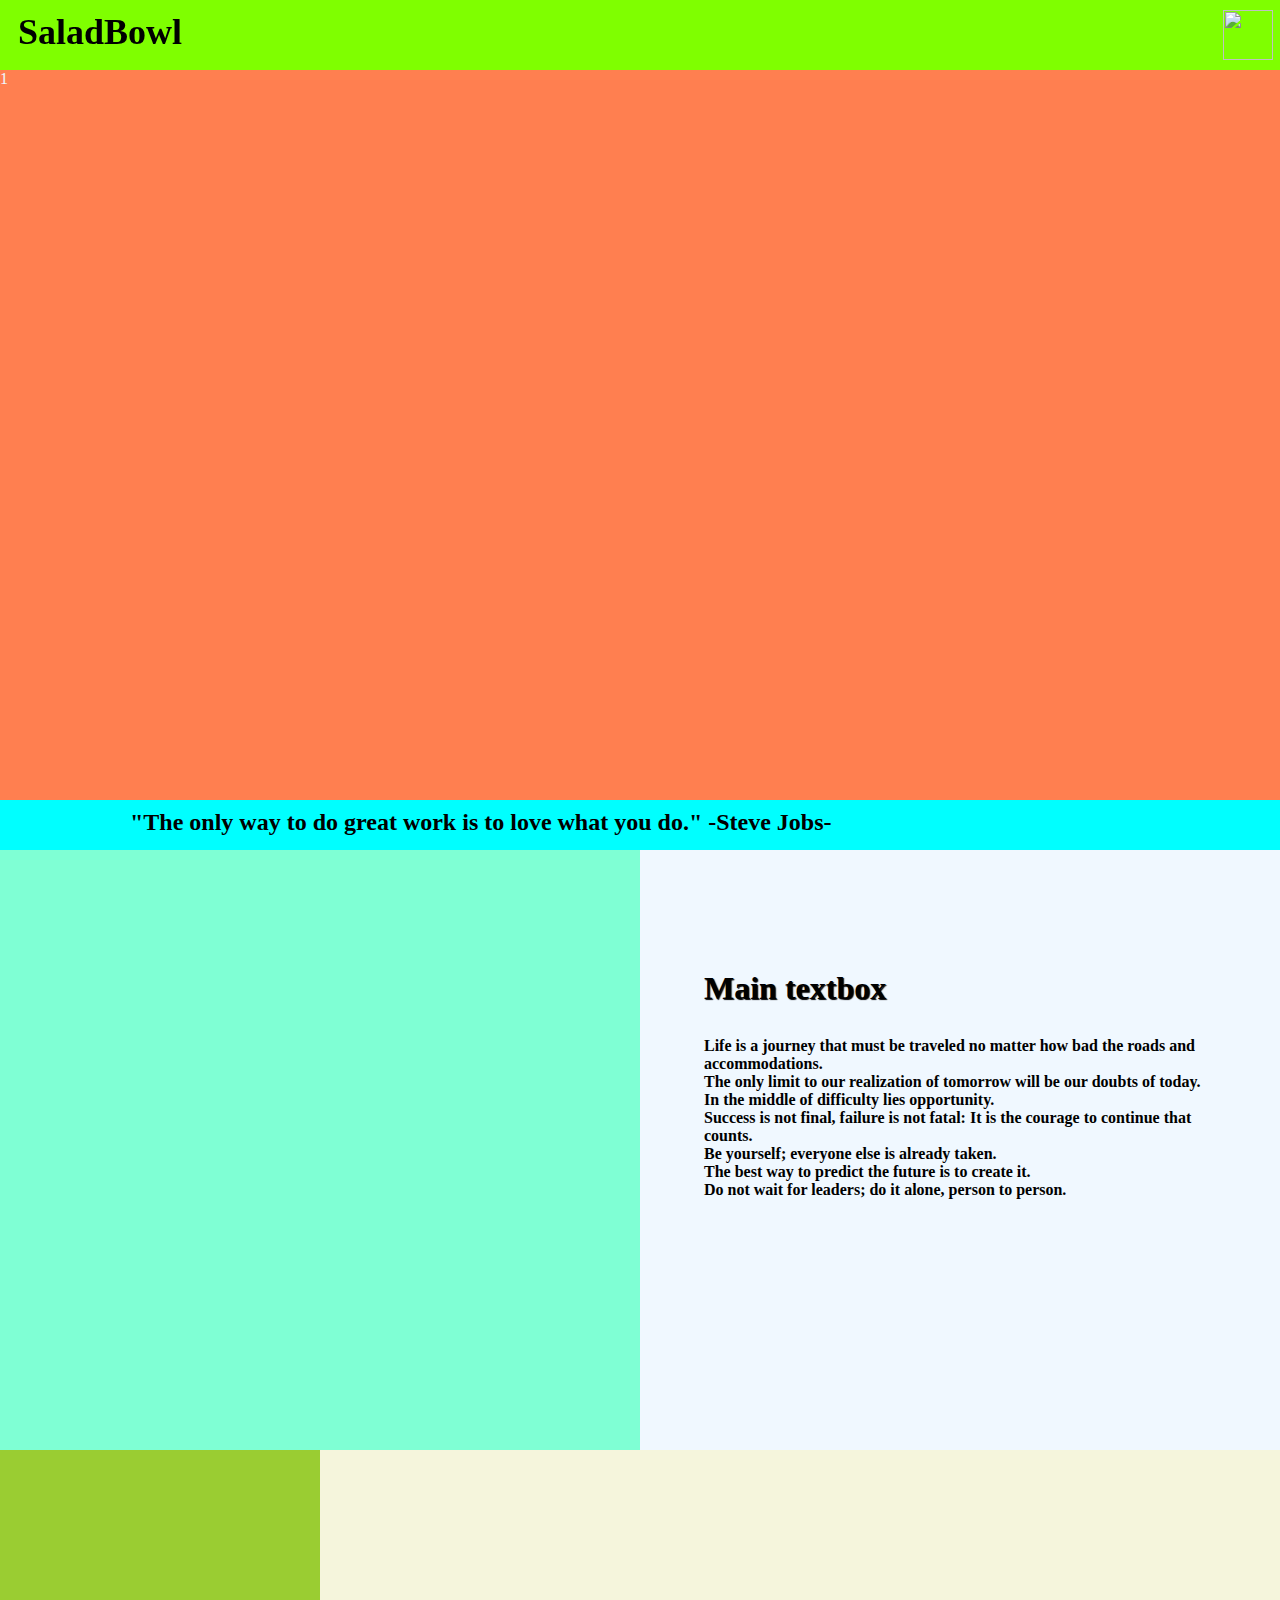
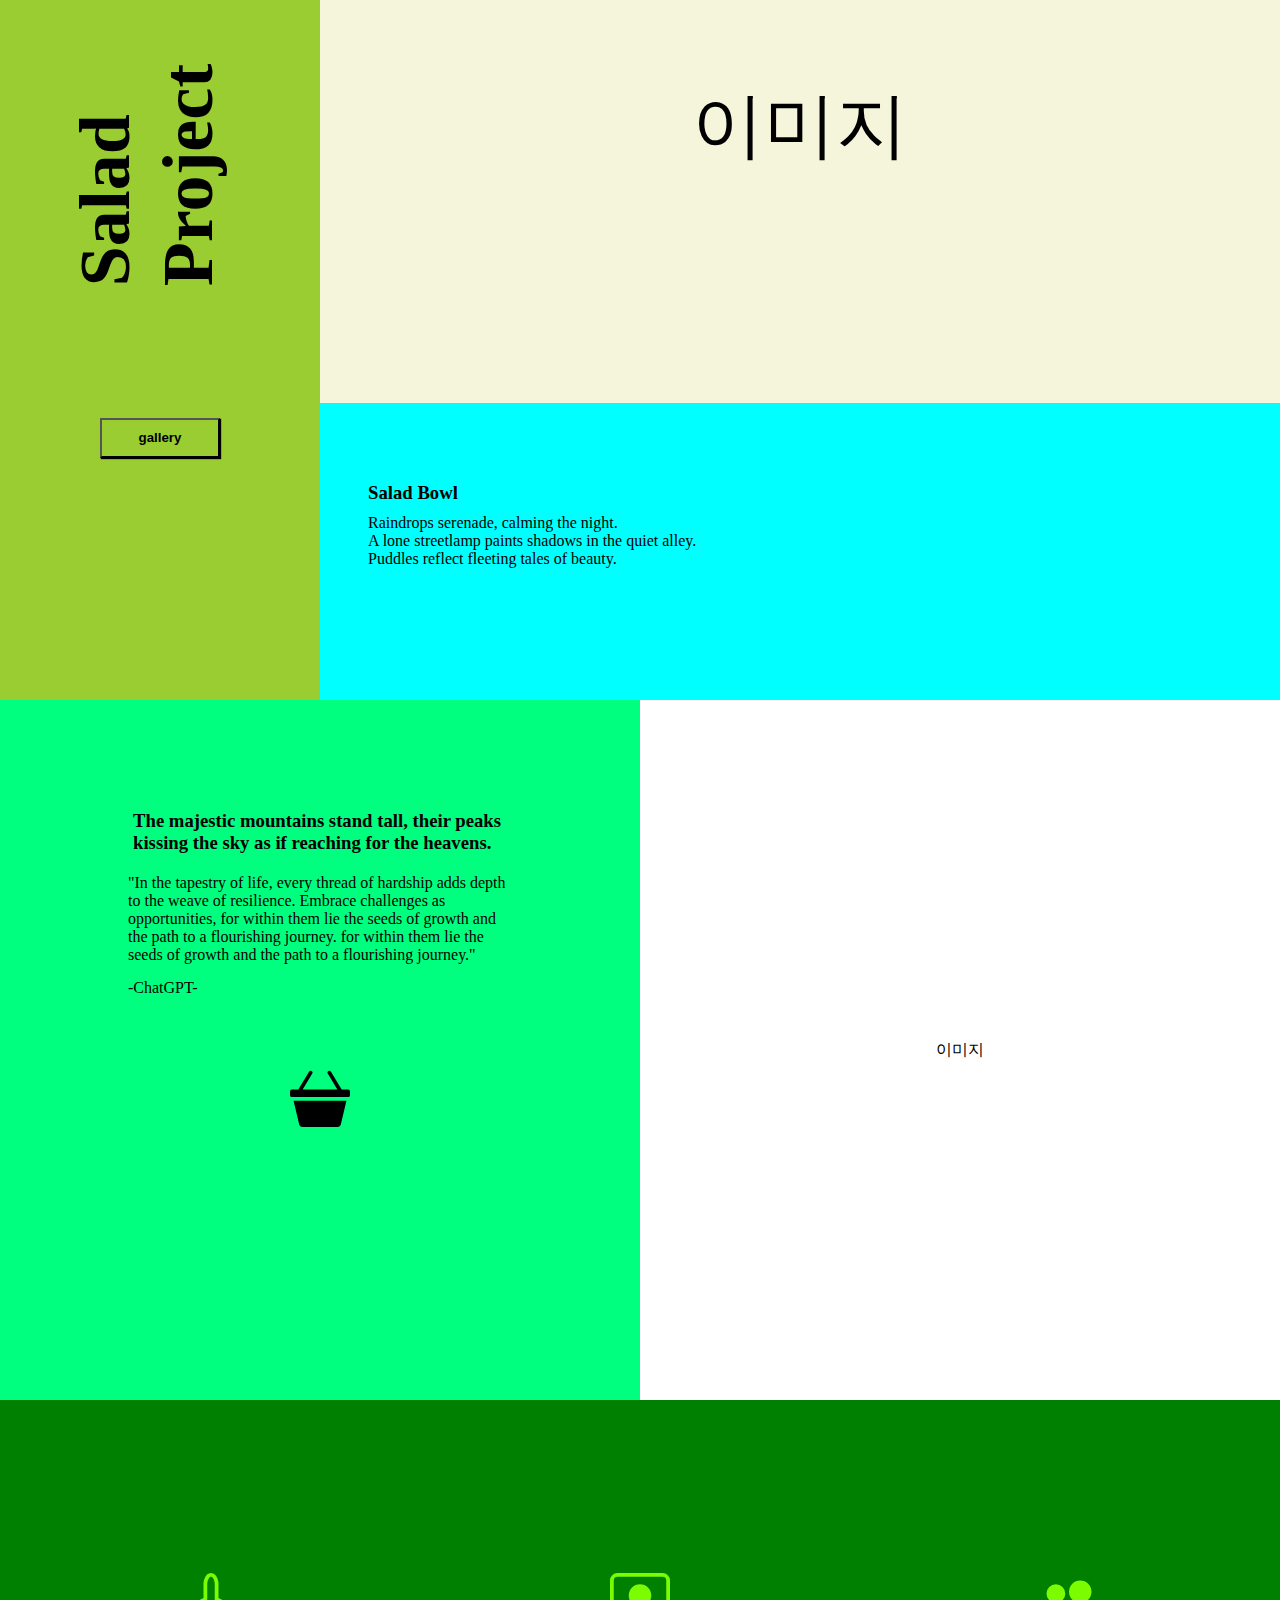
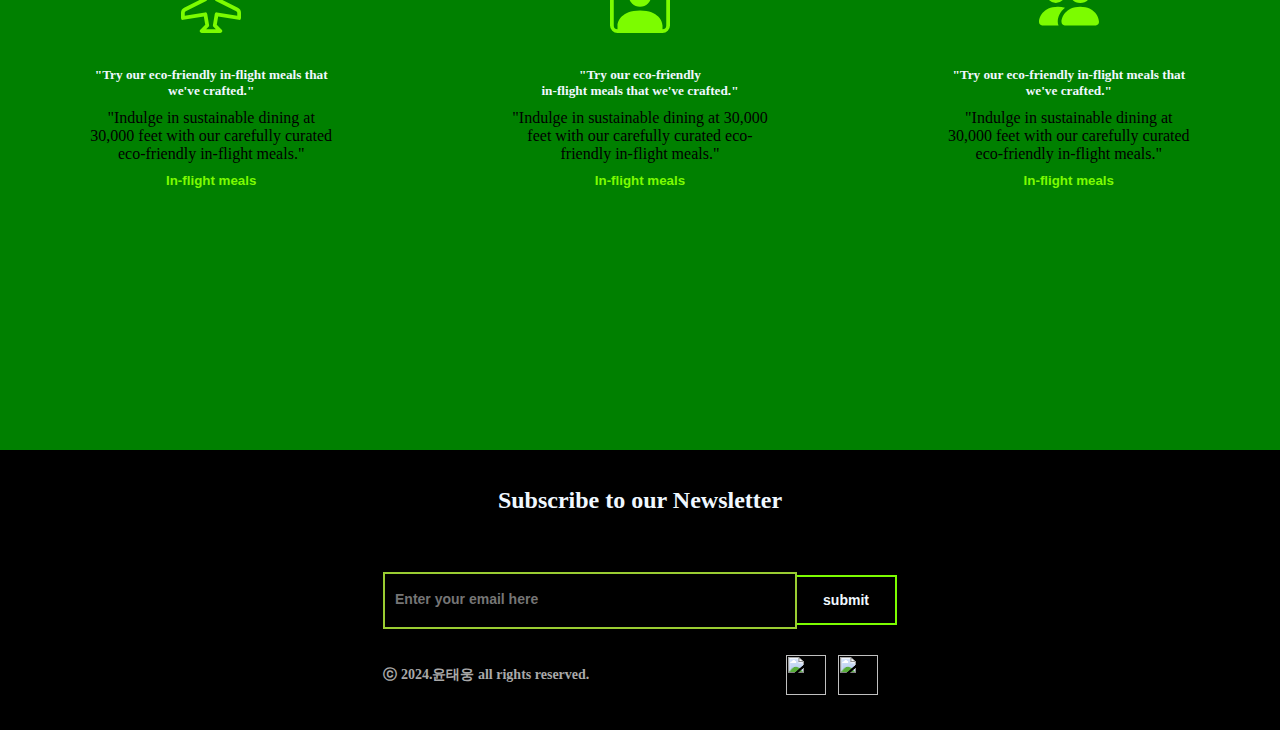
==== index.html @ de3dccb2 "Test : submit button update" ====
<!doctype html>
<html lang="ko">
<head>
    <meta charset="utf-8">
    <meta name="viewport" content="width=device-width, initial-scale=1">
    <title>(주)SaladBowl</title>
    <link rel="stylesheet" href="style.css">
    <link href="https://cdn.jsdelivr.net/npm/bootstrap@5.3.1/dist/css/bootstrap.min.css" rel="stylesheet" integrity="sha384-4bw+/aepP/YC94hEpVNVgiZdgIC5+VKNBQNGCHeKRQN+PtmoHDEXuppvnDJzQIu9" crossorigin="anonymous">
    <script src="http://code.jquery.com/jquery-latest.min.js"></script>
    <script src="main.js"></script>
    <meta name="google-site-verification" content="xhd7j6qPNyvxujJIaqksyVKTJGzlpFAyObR5rPYMQgQ" />
    <link rel="icon" href="image/logo.png">
</head>
<body>
    <div class="logo">
        <a href="index.html">SaladBowl</a>
    </div>
    <main>
        <!-- 헤더 영역 -->
        <header>
            <div class="none">

            </div>
            <div class="ham">
                <!-- <svg id="btn" xmlns="http://www.w3.org/2000/svg" width="16" height="16" fill="currentColor" class="bi bi-list" viewBox="0 0 16 16">
                    <path fill-rule="evenodd" d="M2.5 12a.5.5 0 0 1 .5-.5h10a.5.5 0 0 1 0 1H3a.5.5 0 0 1-.5-.5zm0-4a.5.5 0 0 1 .5-.5h10a.5.5 0 0 1 0 1H3a.5.5 0 0 1-.5-.5zm0-4a.5.5 0 0 1 .5-.5h10a.5.5 0 0 1 0 1H3a.5.5 0 0 1-.5-.5z"/>
                </svg> -->
                <!-- <img src="image/Hamburger_icon.svg.png" alt=""> -->
                <img src="image/menu.png" alt="">
            </div>
        </header>
        <nav>
            <!-- <svg id="close" xmlns="http://www.w3.org/2000/svg" width="16" height="16" fill="currentColor" class="bi bi-x-square" viewBox="0 0 16 16">
                <path d="M14 1a1 1 0 0 1 1 1v12a1 1 0 0 1-1 1H2a1 1 0 0 1-1-1V2a1 1 0 0 1 1-1h12zM2 0a2 2 0 0 0-2 2v12a2 2 0 0 0 2 2h12a2 2 0 0 0 2-2V2a2 2 0 0 0-2-2H2z"/>
                <path d="M4.646 4.646a.5.5 0 0 1 .708 0L8 7.293l2.646-2.647a.5.5 0 0 1 .708.708L8.707 8l2.647 2.646a.5.5 0 0 1-.708.708L8 8.707l-2.646 2.647a.5.5 0 0 1-.708-.708L7.293 8 4.646 5.354a.5.5 0 0 1 0-.708z"/>
            </svg> -->
            <svg id="close" xmlns="http://www.w3.org/2000/svg" width="16" height="16" fill="currentColor" class="bi bi-x-circle" viewBox="0 0 16 16">
                <path d="M8 15A7 7 0 1 1 8 1a7 7 0 0 1 0 14zm0 1A8 8 0 1 0 8 0a8 8 0 0 0 0 16z"/>
                <path d="M4.646 4.646a.5.5 0 0 1 .708 0L8 7.293l2.646-2.647a.5.5 0 0 1 .708.708L8.707 8l2.647 2.646a.5.5 0 0 1-.708.708L8 8.707l-2.646 2.647a.5.5 0 0 1-.708-.708L7.293 8 4.646 5.354a.5.5 0 0 1 0-.708z"/>
            </svg>
            <ul class="menu">
                <li>
                <a href="#">MENU1</a>
                <ul class="submenu">
                    <li><a href="#">submenu01</a></li>
                    <li><a href="#">submenu02</a></li>
                    <li><a href="#">submenu03</a></li>
                    <li><a href="#">submenu04</a></li>
                    <li><a href="#">submenu05</a></li>
                </ul>
                </li>
                <li>
                <a href="#">MENU2</a>
                <ul class="submenu">
                    <li><a href="#">submenu01</a></li>
                    <li><a href="#">submenu02</a></li>
                    <li><a href="#">submenu03</a></li>
                    <li><a href="#">submenu04</a></li>
                    <li><a href="#">submenu05</a></li>
                </ul>
                </li>
                <li>
                <a href="#">MENU3</a>
                <ul class="submenu">
                    <li><a href="#">submenu01</a></li>
                    <li><a href="#">submenu02</a></li>
                    <li><a href="#">submenu03</a></li>
                    <li><a href="#">submenu04</a></li>
                    <li><a href="#">submenu05</a></li>
                </ul>
                </li>
                <li>
                <a href="#">MENU4</a>
                <ul class="submenu">
                    <li><a href="#">submenu01</a></li>
                    <li><a href="#">submenu02</a></li>
                    <li><a href="#">submenu03</a></li>
                    <li><a href="#">submenu04</a></li>
                    <li><a href="#">submenu05</a></li>
                </ul>
                </li>
                <li>
                <a href="#">MENU5</a>
                <ul class="submenu">
                    <li><a href="#">submenu01</a></li>
                    <li><a href="#">submenu02</a></li>
                    <li><a href="#">submenu03</a></li>
                    <li><a href="#">submenu04</a></li>
                    <li><a href="#">submenu05</a></li>
                </ul>
                </li>
            </ul>
        </nav>
        <div class="slide">
            <ul class="window">
                <li style="background-color: coral;">1</li>
                <li style="background-color: cornflowerblue;">2</li>
                <li style="background-color: aquamarine;">3</li>
                <li style="background-color: coral;">1</li>
            </ul>
        </div>
        <div class="textSlide">
            <ul class="spin">
                <li>"The only way to do great work is to love what you do." -Steve Jobs-</li>
                <li>"The only way to do great work is to love what you do." -Steve Jobs-</li>
                <li>"The only way to do great work is to love what you do." -Steve Jobs-</li>
                <!-- <li>"The only way to do great work is to love what you do." -Steve Jobs-</li>
                <li>"The only way to do great work is to love what you do." -Steve Jobs-</li> -->
            </ul>
        </div>
        <div class="content">
            <div class="imgBox">

            </div>
            <div class="textBox">
                <div class="minitext">
                    <h1>Main textbox</h1>
                    <p>                    
                    Life is a journey that must be traveled no matter how bad the roads and accommodations. <br>
                    The only limit to our realization of tomorrow will be our doubts of today. <br>
                    In the middle of difficulty lies opportunity. <br>
                    Success is not final, failure is not fatal: It is the courage to continue that counts. <br>
                    Be yourself; everyone else is already taken. <br>
                    The best way to predict the future is to create it. <br>
                    Do not wait for leaders; do it alone, person to person. <br>
                    </p>
                </div>
            </div>
        </div>
        <div class="content2">
            <div class="left">
                <div class="leftText">
                    Salad <br>
                    Project
                </div>
                <div class="leftBtn">
                    <button>gallery</button>
                </div>
            </div>
            <div class="right">
                <div class="top">
                    <!-- 이미지 -->
                    이미지
                </div>
                <div class="bottom">
                    <div class="bottomBox">
                        <h3>Salad Bowl</h3>
                        <p>
                            Raindrops serenade, calming the night. <br>
                            A lone streetlamp paints shadows in the quiet alley. <br>
                            Puddles reflect fleeting tales of beauty. <br>
                        </p>
                    </div>
                </div>
            </div>
        </div>
        <div class="content3">
            <div class="textarea">
                <div class="areaBox">
                    <h3>The majestic mountains stand tall, their peaks kissing the sky as if reaching for the heavens.</h3>
                    <p class="p1">
                        "In the tapestry of life, every thread of hardship adds depth to the weave of resilience. Embrace challenges as opportunities, for within them lie the seeds of growth and the path to a flourishing journey. for within them lie the seeds of growth and the path to a flourishing journey."
                    </p>
                    <p class="p2">-ChatGPT-</p>
                    <div class="iconarea">
                        <svg xmlns="http://www.w3.org/2000/svg" width="16" height="16" fill="currentColor" class="bi bi-basket3-fill" viewBox="0 0 16 16">
                            <path d="M5.757 1.071a.5.5 0 0 1 .172.686L3.383 6h9.234L10.07 1.757a.5.5 0 1 1 .858-.514L13.783 6H15.5a.5.5 0 0 1 .5.5v1a.5.5 0 0 1-.5.5H.5a.5.5 0 0 1-.5-.5v-1A.5.5 0 0 1 .5 6h1.717L5.07 1.243a.5.5 0 0 1 .686-.172zM2.468 15.426.943 9h14.114l-1.525 6.426a.75.75 0 0 1-.729.574H3.197a.75.75 0 0 1-.73-.574z"/>
                        </svg>
                    </div>
                </div>
            </div>
            <div class="imgarea">
                이미지
            </div>
        </div>
        <div class="content4">
            <div class="con1 con">
                <div class="conBox">
                    <div class="iconBox">
                        <svg xmlns="http://www.w3.org/2000/svg" width="16" height="16" fill="currentColor" class="bi bi-airplane" viewBox="0 0 16 16">
                            <path d="M6.428 1.151C6.708.591 7.213 0 8 0s1.292.592 1.572 1.151C9.861 1.73 10 2.431 10 3v3.691l5.17 2.585a1.5 1.5 0 0 1 .83 1.342V12a.5.5 0 0 1-.582.493l-5.507-.918-.375 2.253 1.318 1.318A.5.5 0 0 1 10.5 16h-5a.5.5 0 0 1-.354-.854l1.319-1.318-.376-2.253-5.507.918A.5.5 0 0 1 0 12v-1.382a1.5 1.5 0 0 1 .83-1.342L6 6.691V3c0-.568.14-1.271.428-1.849Zm.894.448C7.111 2.02 7 2.569 7 3v4a.5.5 0 0 1-.276.447l-5.448 2.724a.5.5 0 0 0-.276.447v.792l5.418-.903a.5.5 0 0 1 .575.41l.5 3a.5.5 0 0 1-.14.437L6.708 15h2.586l-.647-.646a.5.5 0 0 1-.14-.436l.5-3a.5.5 0 0 1 .576-.411L15 11.41v-.792a.5.5 0 0 0-.276-.447L9.276 7.447A.5.5 0 0 1 9 7V3c0-.432-.11-.979-.322-1.401C8.458 1.159 8.213 1 8 1c-.213 0-.458.158-.678.599Z"/>
                        </svg>
                    </div>
                    <h5>"Try our eco-friendly
                        in-flight meals that we've crafted."</h5>
                    <p>"Indulge in sustainable dining at 30,000 feet with our carefully curated eco-friendly in-flight meals."</p>
                    <button>In-flight meals</button>
                </div>
            </div>
            <div class="con2 con">
                <div class="conBox">
                    <div class="iconBox">
                        <svg xmlns="http://www.w3.org/2000/svg" width="16" height="16" fill="currentColor" class="bi bi-person-square" viewBox="0 0 16 16">
                            <path d="M11 6a3 3 0 1 1-6 0 3 3 0 0 1 6 0z"/>
                            <path d="M2 0a2 2 0 0 0-2 2v12a2 2 0 0 0 2 2h12a2 2 0 0 0 2-2V2a2 2 0 0 0-2-2H2zm12 1a1 1 0 0 1 1 1v12a1 1 0 0 1-1 1v-1c0-1-1-4-6-4s-6 3-6 4v1a1 1 0 0 1-1-1V2a1 1 0 0 1 1-1h12z"/>
                        </svg>
                    </div>
                    <h5>"Try our eco-friendly <br>
                        in-flight meals that we've crafted."</h5>
                    <p>"Indulge in sustainable dining at 30,000 feet with our carefully curated eco-friendly in-flight meals."</p>
                    <button>In-flight meals</button>
                </div>
            </div>
            <div class="con3 con">
                <div class="conBox">
                    <div class="iconBox">
                        <svg xmlns="http://www.w3.org/2000/svg" width="16" height="16" fill="currentColor" class="bi bi-people-fill" viewBox="0 0 16 16">
                            <path d="M7 14s-1 0-1-1 1-4 5-4 5 3 5 4-1 1-1 1H7Zm4-6a3 3 0 1 0 0-6 3 3 0 0 0 0 6Zm-5.784 6A2.238 2.238 0 0 1 5 13c0-1.355.68-2.75 1.936-3.72A6.325 6.325 0 0 0 5 9c-4 0-5 3-5 4s1 1 1 1h4.216ZM4.5 8a2.5 2.5 0 1 0 0-5 2.5 2.5 0 0 0 0 5Z"/>
                        </svg>
                    </div>
                    <h5>"Try our eco-friendly
                        in-flight meals that we've crafted."</h5>
                    <p>"Indulge in sustainable dining at 30,000 feet with our carefully curated eco-friendly in-flight meals."</p>
                    <button>In-flight meals</button>
                </div>
            </div>
        </div>
        <footer>
            <div class="footerText">
                <h2>Subscribe to our Newsletter</h2>
            </div>
            <div class="fput">
                <input class="input" type="text" name="" id="" placeholder="Enter your email here">
                <input class="fBtn" type="button" value="submit">
            </div>
            <div class="footerCon">
                <div class="fCon">
                    <div class="copy">
                        <p>ⓒ 2024.윤태웅 all rights reserved.</p>
                    </div>
                    <div class="sns">
                        <div class="snsBox">
                            <img src="image/insta.webp" alt="">
                            <img src="image/mail.png" alt="">
                        </div>
                    </div>
                </div>
            </div>
        </footer>
    </main>
    <script>
            // css에 미리 설정해둔 noneBox의 스타일을 적용함
    $('.ham').on('click', function(){
        $('nav').addClass('noneBox');
    })
    // 아이디가 클로즈인 아이를 클릭하면 noneBox를 제거
    $('#close').on('click', function(){
        $('nav').removeClass('noneBox');
    })
    </script>

    <script src="https://cdn.jsdelivr.net/npm/bootstrap@5.3.1/dist/js/bootstrap.bundle.min.js" integrity="sha384-HwwvtgBNo3bZJJLYd8oVXjrBZt8cqVSpeBNS5n7C8IVInixGAoxmnlMuBnhbgrkm" crossorigin="anonymous"></script>
</body>
</html>
---- style.css ----
*{
    margin: 0;
    padding: 0;
}

body a{
    text-decoration: none;
    color: inherit;
}

body ul{ 
    padding-left: 0;
}

body li{
    list-style: none;
}

svg{
    cursor: pointer;
}

.logo{
    position: fixed;
    z-index: 10;
    width: 200px;
    height: 60px;
    font-size: 36px;
    text-align: center;
    line-height: 65px;
    font-weight: 900;
    color: black;
}

main{
    width: 100%;
    height: 1000px;
    background-color: aliceblue;
}
/* 헤더 영역 */
header{
    width: 100%;
    height: 70px;
    background-color: chartreuse;
    display: flex;
}

.ham{
    width: 5%;
    height: 100%;
    display: flex;
    align-items: center;
    justify-content: center;
    stroke-width: 50px;
}

.ham img{
    width: 50px;
    height: 50px;
    cursor: pointer;
}

.none{
    width: 95%;
    height: 100%;
}

nav{
    position: fixed;
    top: 0;
    right: 0;
    width: 0px;
    height: 1000px;
    background-color: aliceblue;
    z-index: 5;
    /* display: none; */
    opacity: 0;
    visibility: hidden;
    transition: all 1s;
}

.noneBox{
    width: 300px;
    visibility: visible;
    opacity: 1;
}

nav svg{
    width: 50px;
    height: 50px;
    position: absolute;
    top: 10px;
    right: 10px;
}

.menu{
    width: 300px;
    overflow: hidden;
    margin: 70px auto;
}

.menu > li {
    width: 100%;
    text-align: center;
    line-height: 50px;
    background-color: #009772;
}

.menu a {
    color: #fff;
}

.submenu > li {
    line-height: 50px;
    background-color: #45CAA2;
}

.submenu {
    height: 0; /*ul의 높이를 안보이게 처리*/
    overflow: hidden;
}

.menu > li:hover {
    background-color: #45CAA2;
    /* transition-duration: 0.5s; */
}

.menu > li:hover .submenu {
    height: 250px; /*서브메뉴 li한개의 높이 50*5*/
    /* transition-duration: 1s; */
}

.menu > li:hover{
    background-color: #002500;
    color: aliceblue;
}

.submenu > li:hover{
    background-color: #002500;
    color: aliceblue;
}

.slide{
    width: 100%;
    height: 730px;
    position: relative;
    overflow: hidden;
    color: aliceblue;
}

.window{
    display: flex;
    position: absolute;
    width: 400%;
    height: 730px;
    animation: 6s infinite linear window;
}

.window li{
    width: 100%;
    height: 730px;
    background-color: black;
}

@keyframes window{
    0%{
        left: 0;
    }

    23%{
        left: 0%;
    }

    33%{
        left: -100%;
    }

    56%{
        left: -100%;
    }

    66%{
        left: -200%;
    }

    89%{
        left: -200%;
    }

    99%{
        left: -300%;
    }

    100%{
        left: -300%;
    }
}

.textSlide{
    position: relative;
    width: 100%;
    height: 50px;
    font-size: 24px;
    font-weight: 700;
    line-height: 45px;
    overflow: hidden;
}

.spin{
    position: absolute;
    width: 300%;
    height: 100%;
    background-color: aqua;
    display: flex;
    animation: 20s infinite linear spin;
}

.spin li{
    width: 100%;
    margin-left: 130px;
}

@keyframes spin{
    to{
        right: 0%;
    }

    from{
        right: -200%;
    }
}

.content{
    width: 100%;
    height: 600px;
    display: flex;
}

.imgBox{
    width: 50%;
    height: 100%;
    background-color: aquamarine;
}

.textBox{
    width: 50%;
    height: 100%;
    background-color: aliceblue;
    float: left;
    display: flex;
    align-items: center;
    justify-content: center;
}

.minitext{
    width: 80%;
    height: 60%;
    /* background-color: #94a9ff; */
}

.textBox h1{
    font-weight: 900;
    text-shadow: 1px 1px 1px black;
}

.textBox p{
    padding-top: 30px;
    font-weight: 600;
}

.content2{
    width: 100%;
    height: 850px;
    display: flex;
}

.left{
    width: 25%;
    height: 100%;
    background-color: yellowgreen;
}

.leftText{
    position: relative;
    /* background-color: #5778ff;  */
    top: 20%;   
    right: 4%;
    width: 100%;
    height: 25%;
    display: flex;
    align-items: center;
    /* justify-content: center; */
    font-size: 72px;
    font-weight: 900;
    transform: rotate(270deg);
}

.leftBtn{
    position: relative;
    width: 100%;
    height: 70px;
    /* background-color: #5778ff; */
    top: 40%;
    display: flex;
    align-items: center;
    justify-content: center;
} 

.leftBtn button{
    width: 120px;
    height: 40px;
    background-color: yellowgreen;
    font-weight: 700;
    box-shadow: 1px 1px 1px black;
}

.right{
    width: 75%;
    height: 100%;
}

.top{
    width: 100%;
    height: 65%;
    background-color: beige;
    display: flex;
    align-items: center;
    justify-content: center;
    font-size: 72px;
}

.bottom{
    width: 100%;
    height: 35%;
    background-color: aqua;
    display: flex;
    align-items: center;
    justify-content: center;
}

.bottomBox{
    width: 90%;
    height: 80%;
    /* background-color: #5778ff; */
    float: left;
}

.bottomBox h3{
    padding-top: 50px;
    font-weight: 900;
}

.bottomBox p{
    padding-top: 10px;
}

.content3{
    width: 100%;
    height: 700px;
    display: flex
}

.textarea{
    width: 50%;
    height: 100%;
    background-color: springgreen;
    display: flex;
    align-items: center;
    justify-content: center;
}

.areaBox{
    width: 60%;
    height: 70%;
    /* background-color: #94a9ff; */
}

.areaBox h3{
    font-weight: 900;
    padding: 5px;
}

.p1{
    padding-top: 15px;
}

.p2{
    padding-top: 15px;
    font-size: 16px;
}

.iconarea{
    margin-top: 60px;
    width: 100%;
    height: 80px;
    display: flex;
    align-items: center;
    justify-content: center;
    /* background-color: aliceblue; */
}

.iconarea svg{
    width: 60px;
    height: 60px;
}

.imgarea{
    position: relative;
    width: 50%;
    height: 100%;
    display: flex;
    align-items: center;
    justify-content: center;
    /* background-color: #5778ff; */
}

.content4{
    width: 100%;
    height: 650px;
    background-color: green;
    display: flex;
}

.con{
    display: flex;
    align-items: center;
    justify-content: center;
}

.con svg{
    width: 60px;
    height: 60px;
    color: lawngreen;
}

.con button{
    background-color: green;
    border: none;
    font-weight: 800;
}

.conBox{
    width: 60%;
    height: 50%;
    /* background-color: #5778ff; */
    text-align: center;
}

.conBox svg{
    padding-top: 10px;
}

.conBox h5{
    color: aliceblue;
    font-weight: 900;
    padding-top: 30px;
}

.conBox p{
    padding-top: 10px;
}

.conBox button{
    margin-top: 10px;
    color: lawngreen;
}
.con1{
    width: 33%;
    height: 100%;
    /* background-color: #94a9ff; */
}

.con2{
    width: 34%;
    height: 100%;
    
}

.con3{
    width: 33%;
    height: 100%;
    
}

footer{
    width: 100%;
    height: 280px;
    background-color: black;
}

.footerText{
    width: 100%;
    height: 100px;
    /* background-color: #94a9ff; */
    display: flex;
    align-items: center;
    justify-content: center;
}

.footerText h2{
    font-weight: 900;
    color: aliceblue;
}

.fput{
    width: 100%;
    height: 100px;
    /* background-color: #5778ff; */
    display: flex;
    align-items: center;
    justify-content: center;
}

.input{
    width: 400px;
    height: 50px;
    background-color: black;
    border: 2px solid yellowgreen;
    outline: none;
    color: aliceblue;
    padding-left: 10px;
    font-weight: 600;
    font-size: 14px;
    padding-bottom: 3px;
}

.fBtn{
    color: aliceblue;
    width: 100px;
    height: 50px;
    background-color: black;
    border:2px solid lawngreen;
    border-left: none;
    font-weight: 600;
    font-size: 14px;
    transition: all 0.5s;
}

.fBtn:hover{
    background-color: lawngreen;
    color: black;
}

.footerCon{
    width: 100%;
    height: 50px;
    display: flex;
    align-items: center;
    justify-content: center;
}

.fCon{
    width: 60%;
    height: 100%;
    display: flex;
    align-items: center;
    justify-content: center;
}

.copy{
    width: 50%;
    height: 100%;
    color: darkgray;
    text-align: center;
    line-height: 50px;
    font-size: 14px;
    font-weight: 600;
}

.sns{
    width: 40%;
    height: 100%;
    display: flex;
    justify-content: center;
    /* background-color: #5778ff; */
}

.snsBox{
    width: 30%;
    height: 100%;
    /* background-color: aliceblue; */
    display: flex;
    justify-content: space-between;
    align-items: center;
}

.sns img{
    cursor: pointer;
    width: 40px;
    height: 40px;
}
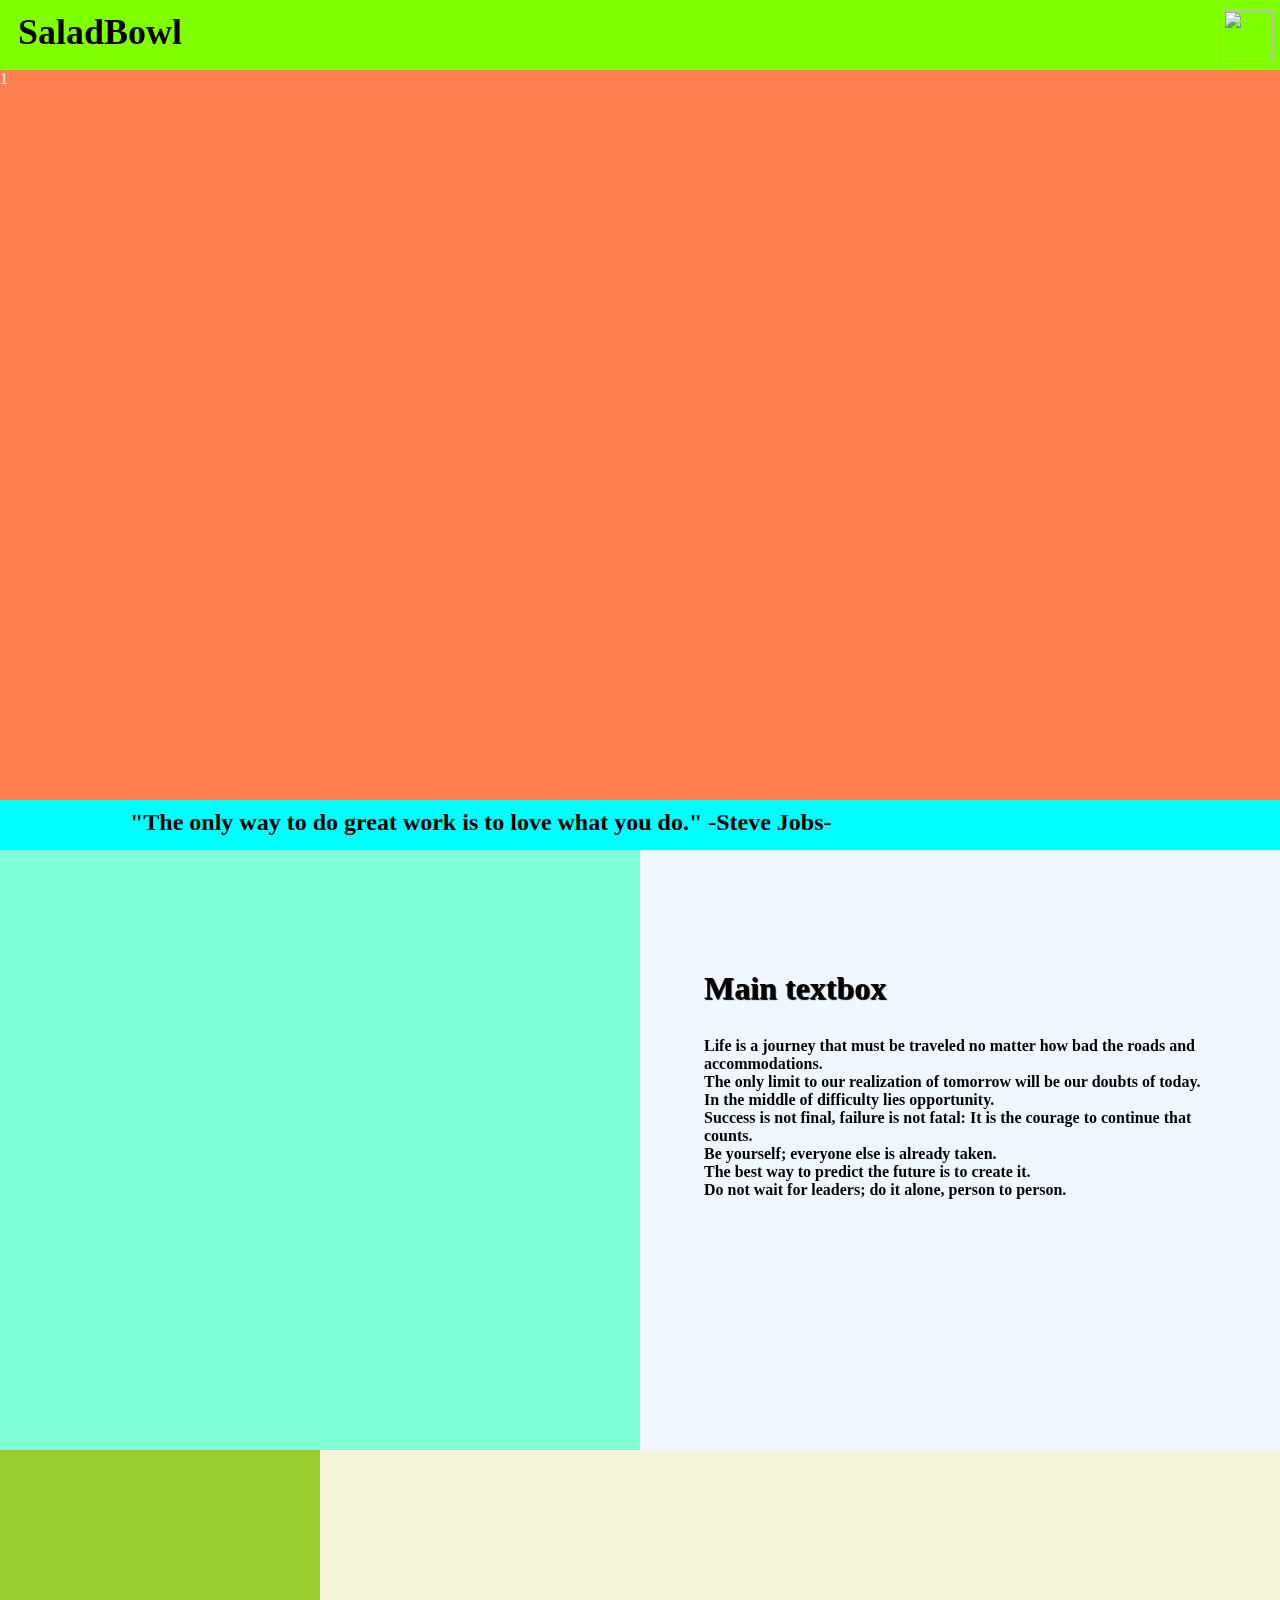
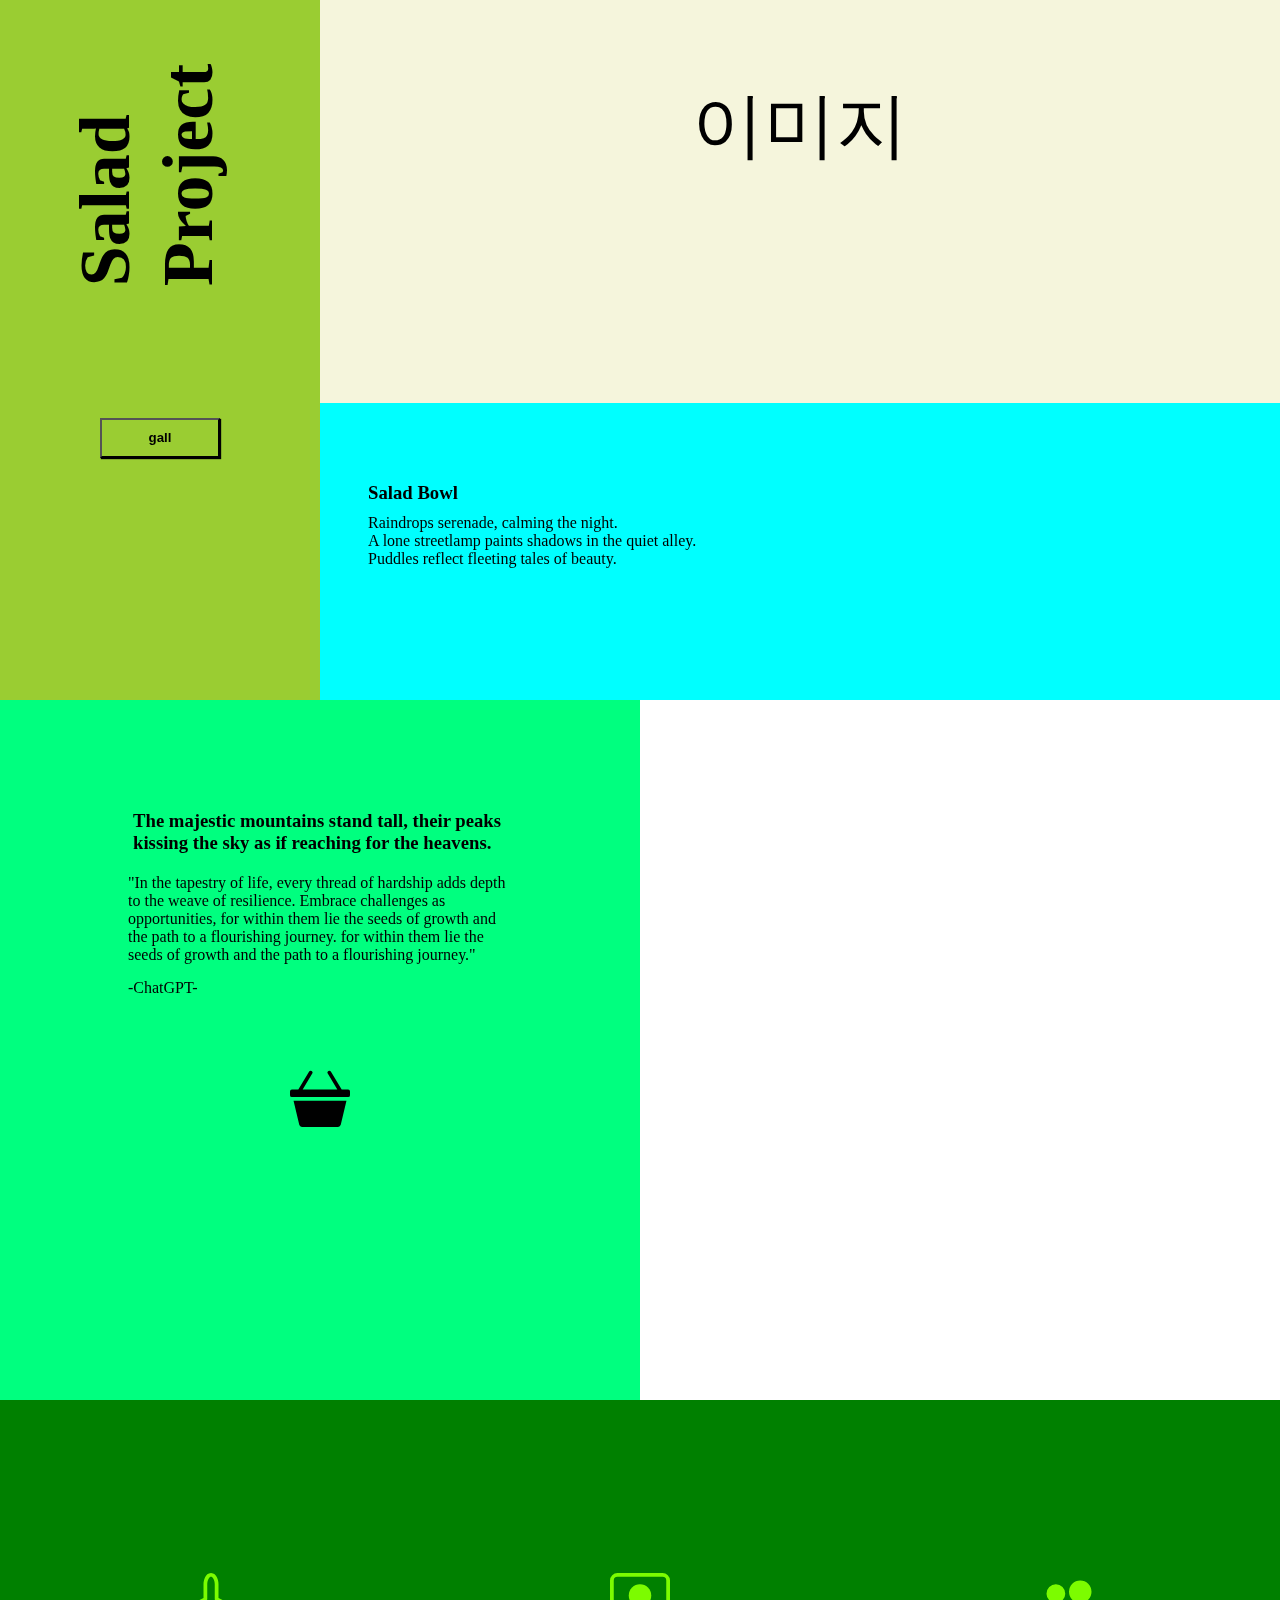
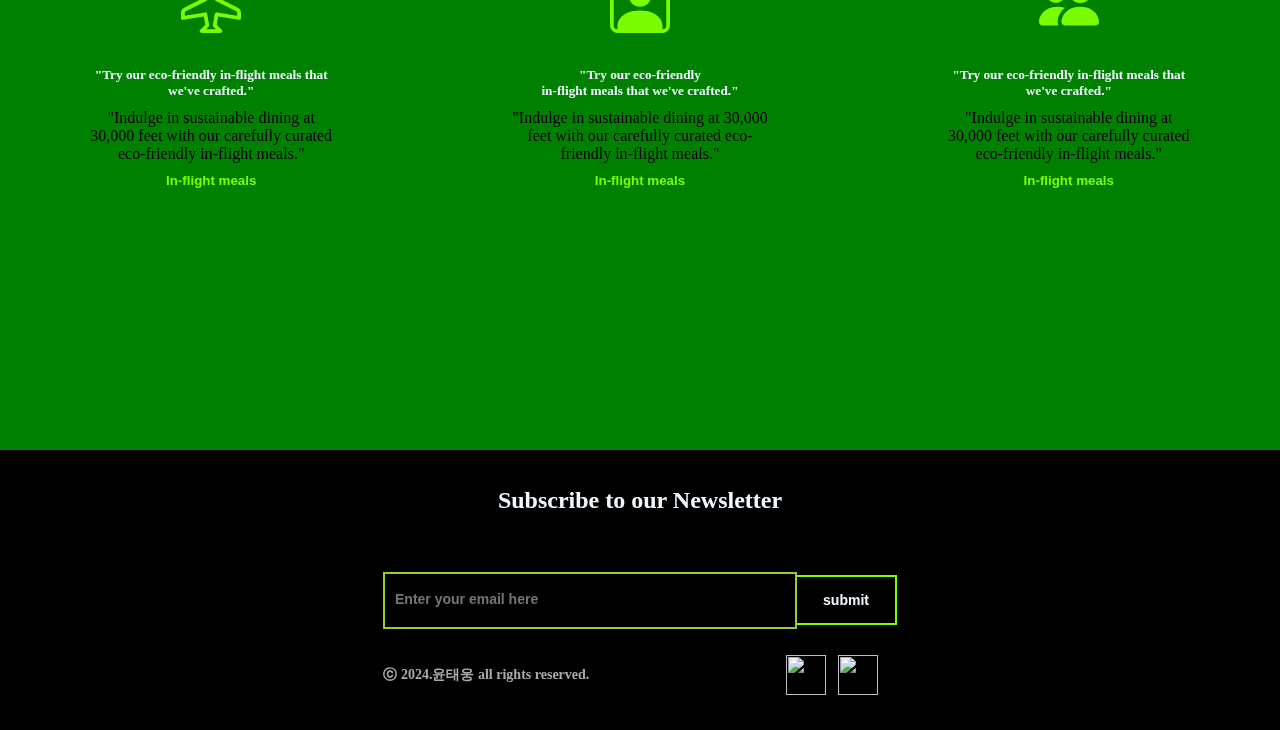
==== commit efa775f0: "Test : 직원 전용 페이지 코드 추가" ====
--- a/index.html
+++ b/index.html
@@ -12,6 +12,9 @@
     <link rel="icon" href="image/logo.png">
 </head>
 <body>
+    <div class="imgall">
+        <img src="image/Eiffel.jpg" alt="">
+    </div>
     <div class="logo">
         <a href="index.html">SaladBowl</a>
     </div>
@@ -134,7 +137,9 @@
                     Project
                 </div>
                 <div class="leftBtn">
-                    <button>gallery</button>
+                    <p align="center">
+                        <input type="button" value="gall" onClick="passWord()"><br>
+                    </p>
                 </div>
             </div>
             <div class="right">
@@ -170,7 +175,6 @@
                 </div>
             </div>
             <div class="imgarea">
-                이미지
             </div>
         </div>
         <div class="content4">
@@ -221,7 +225,7 @@
             </div>
             <div class="fput">
                 <input class="input" type="text" name="" id="" placeholder="Enter your email here">
-                <input class="fBtn" type="button" value="submit">
+                <input class="fBtn" type="button" value="submit" onclick='alert("easter egg!")'>
             </div>
             <div class="footerCon">
                 <div class="fCon">
@@ -247,6 +251,29 @@
     $('#close').on('click', function(){
         $('nav').removeClass('noneBox');
     })
+
+    function passWord() {
+    var testV = 1;
+    var pass1 = prompt('지정된 암호를 입력하십시오','암호를 입력하세요.'); // 초기시 암호 물어보는 멘트
+    while (testV < 3) {
+    if (!pass1) 
+    history.go(-1);
+    if (pass1.toLowerCase() == "saladbowl") { // 암호지정
+    alert('환영합니다.! 확인을 누르면 직원 전용 페이지로 이동합니다.'); // 암호가 맞았을때 나오는 멘트
+    // window.open('http://'); // 이동할 웹페이지 지정 - 새창으로 뜰때
+    location.href ='gall.html'; // 이동할 웹페이지 지정 - 현재창에서 이동
+    
+    
+    break;
+    } 
+    testV+=1;
+    var pass1 = 
+    prompt('암호를 확인 하시고 다시 입력하세요!.','암호 확인'); // 암호가 틀렸을때 멘트
+    }
+    if (pass1.toLowerCase()!="password" & testV ==3) 
+    history.go(-1);
+    return " ";
+    } 
     </script>
 
     <script src="https://cdn.jsdelivr.net/npm/bootstrap@5.3.1/dist/js/bootstrap.bundle.min.js" integrity="sha384-HwwvtgBNo3bZJJLYd8oVXjrBZt8cqVSpeBNS5n7C8IVInixGAoxmnlMuBnhbgrkm" crossorigin="anonymous"></script>
--- a/style.css
+++ b/style.css
@@ -18,6 +18,20 @@
 
 svg{
     cursor: pointer;
+}
+
+.imgall{
+    position: fixed;
+    right: 0%;
+    width: 50%;
+    height: 950px;
+    /* background: linear-gradient(to top, green, yellow); */
+    z-index: -1;
+}
+
+.imgall img{
+    width: 100%;
+    height: 100%;
 }
 
 .logo{
@@ -118,11 +132,7 @@
 .submenu {
     height: 0; /*ul의 높이를 안보이게 처리*/
     overflow: hidden;
-}
-
-.menu > li:hover {
-    background-color: #45CAA2;
-    /* transition-duration: 0.5s; */
+    transition: all 0.5s;
 }
 
 .menu > li:hover .submenu {
@@ -306,7 +316,7 @@
     justify-content: center;
 } 
 
-.leftBtn button{
+.leftBtn input{
     width: 120px;
     height: 40px;
     background-color: yellowgreen;
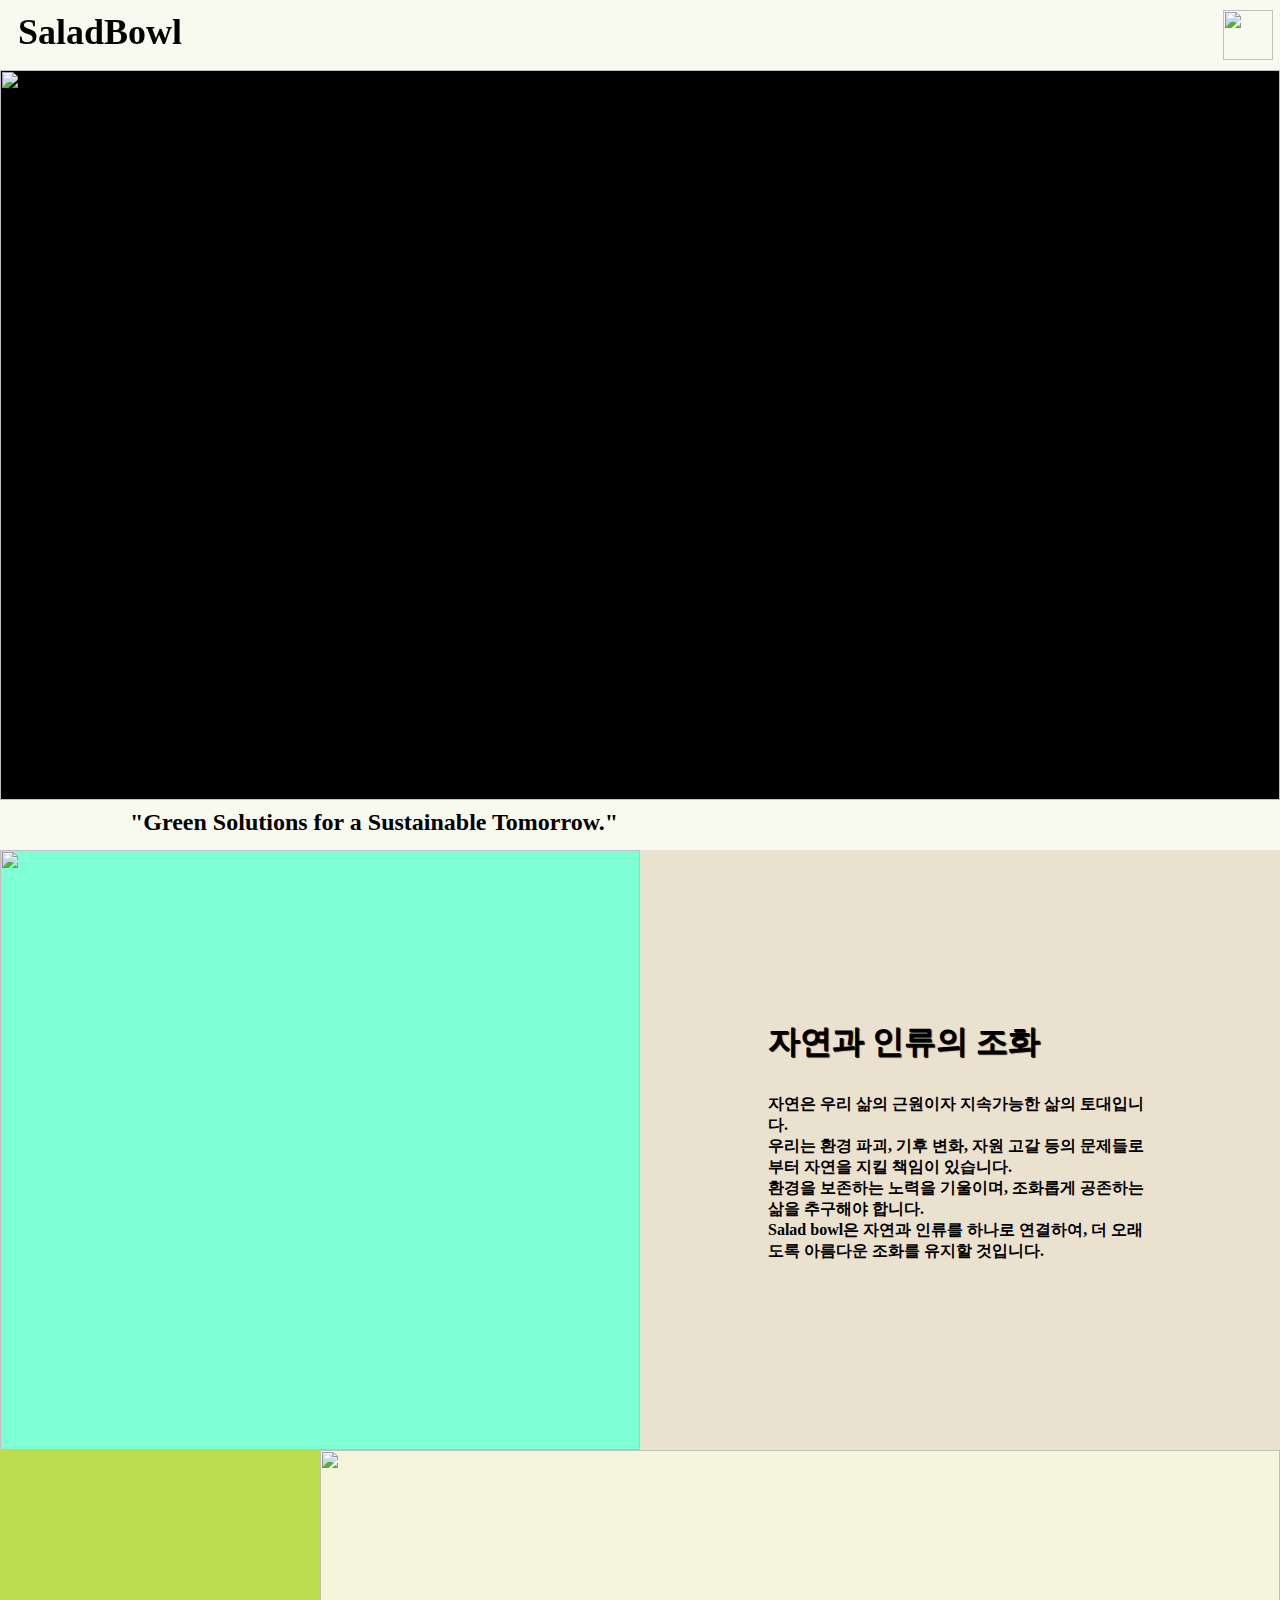
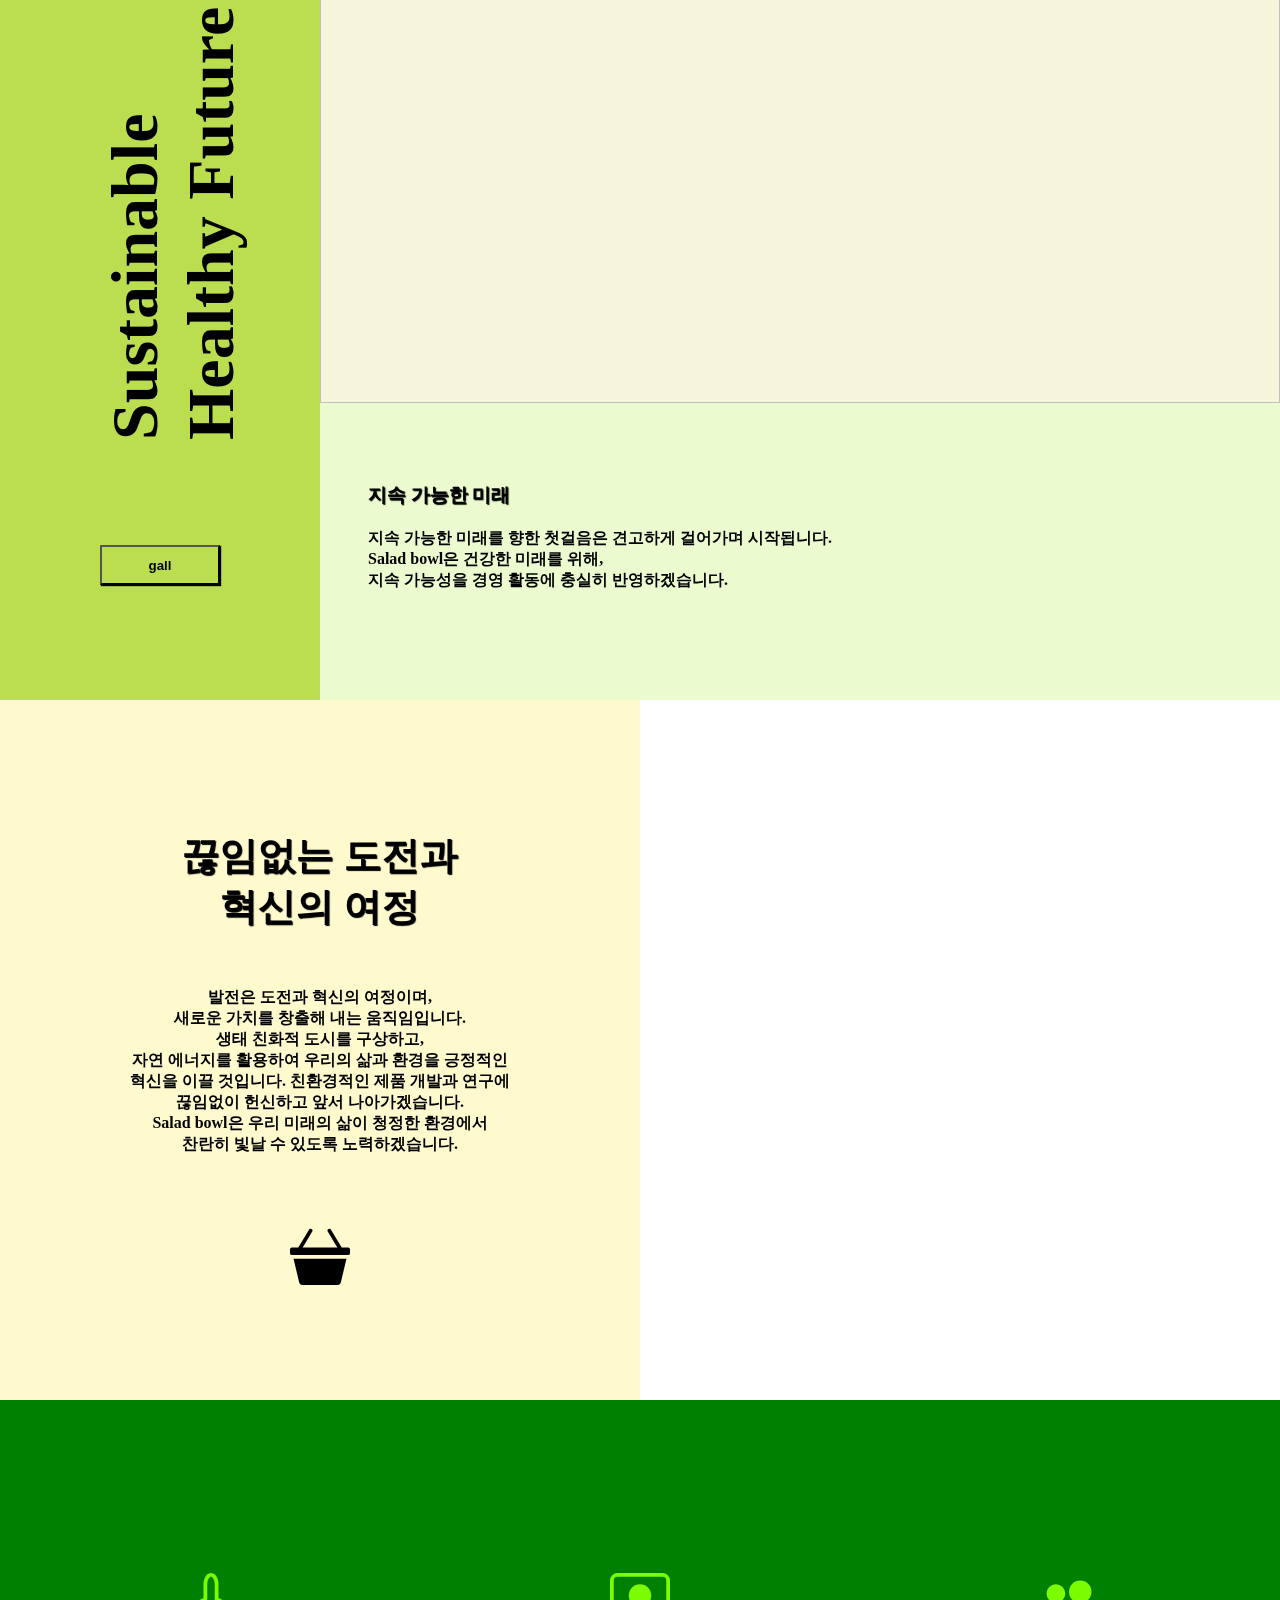
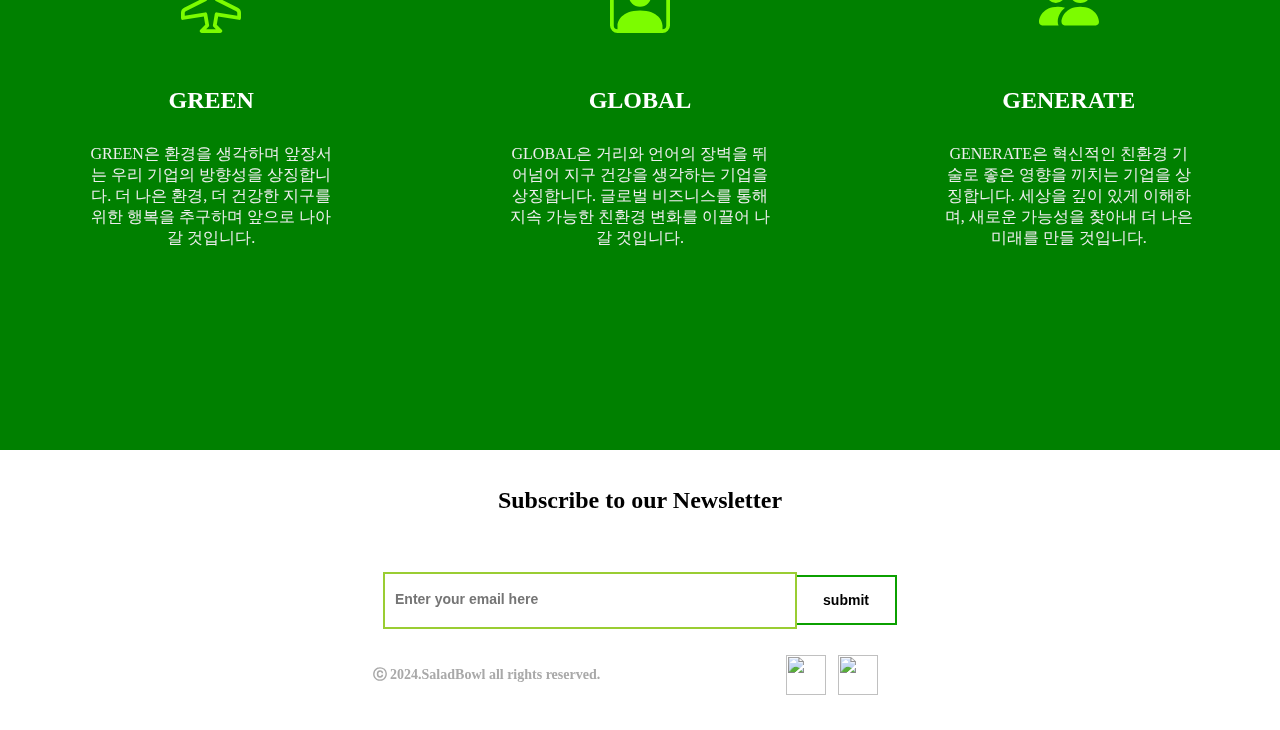
==== commit a3bd133a: "Test : update" ====
--- a/index.html
+++ b/index.html
@@ -13,30 +13,23 @@
 </head>
 <body>
     <div class="imgall">
-        <img src="image/Eiffel.jpg" alt="">
+        <img src="image/img6.jpg" alt="">
     </div>
     <div class="logo">
         <a href="index.html">SaladBowl</a>
     </div>
     <main>
-        <!-- 헤더 영역 -->
+        <!-- 헤더 영역 -->     
         <header>
             <div class="none">
 
             </div>
             <div class="ham">
-                <!-- <svg id="btn" xmlns="http://www.w3.org/2000/svg" width="16" height="16" fill="currentColor" class="bi bi-list" viewBox="0 0 16 16">
-                    <path fill-rule="evenodd" d="M2.5 12a.5.5 0 0 1 .5-.5h10a.5.5 0 0 1 0 1H3a.5.5 0 0 1-.5-.5zm0-4a.5.5 0 0 1 .5-.5h10a.5.5 0 0 1 0 1H3a.5.5 0 0 1-.5-.5zm0-4a.5.5 0 0 1 .5-.5h10a.5.5 0 0 1 0 1H3a.5.5 0 0 1-.5-.5z"/>
-                </svg> -->
-                <!-- <img src="image/Hamburger_icon.svg.png" alt=""> -->
+                
                 <img src="image/menu.png" alt="">
             </div>
         </header>
         <nav>
-            <!-- <svg id="close" xmlns="http://www.w3.org/2000/svg" width="16" height="16" fill="currentColor" class="bi bi-x-square" viewBox="0 0 16 16">
-                <path d="M14 1a1 1 0 0 1 1 1v12a1 1 0 0 1-1 1H2a1 1 0 0 1-1-1V2a1 1 0 0 1 1-1h12zM2 0a2 2 0 0 0-2 2v12a2 2 0 0 0 2 2h12a2 2 0 0 0 2-2V2a2 2 0 0 0-2-2H2z"/>
-                <path d="M4.646 4.646a.5.5 0 0 1 .708 0L8 7.293l2.646-2.647a.5.5 0 0 1 .708.708L8.707 8l2.647 2.646a.5.5 0 0 1-.708.708L8 8.707l-2.646 2.647a.5.5 0 0 1-.708-.708L7.293 8 4.646 5.354a.5.5 0 0 1 0-.708z"/>
-            </svg> -->
             <svg id="close" xmlns="http://www.w3.org/2000/svg" width="16" height="16" fill="currentColor" class="bi bi-x-circle" viewBox="0 0 16 16">
                 <path d="M8 15A7 7 0 1 1 8 1a7 7 0 0 1 0 14zm0 1A8 8 0 1 0 8 0a8 8 0 0 0 0 16z"/>
                 <path d="M4.646 4.646a.5.5 0 0 1 .708 0L8 7.293l2.646-2.647a.5.5 0 0 1 .708.708L8.707 8l2.647 2.646a.5.5 0 0 1-.708.708L8 8.707l-2.646 2.647a.5.5 0 0 1-.708-.708L7.293 8 4.646 5.354a.5.5 0 0 1 0-.708z"/>
@@ -96,36 +89,40 @@
         </nav>
         <div class="slide">
             <ul class="window">
-                <li style="background-color: coral;">1</li>
-                <li style="background-color: cornflowerblue;">2</li>
-                <li style="background-color: aquamarine;">3</li>
-                <li style="background-color: coral;">1</li>
+                <li><img src="image/slide1.jpg" alt="">
+                    
+                </li>
+                <li><img src="image/slide2.jpg" alt="">
+                    
+                </li>
+                <li><img src="image/slide3.jpg" alt="">
+                    
+                </li>
+                <li><img src="image/slide1.jpg" alt="">
+                    
+                </li>
             </ul>
         </div>
         <div class="textSlide">
             <ul class="spin">
-                <li>"The only way to do great work is to love what you do." -Steve Jobs-</li>
-                <li>"The only way to do great work is to love what you do." -Steve Jobs-</li>
-                <li>"The only way to do great work is to love what you do." -Steve Jobs-</li>
-                <!-- <li>"The only way to do great work is to love what you do." -Steve Jobs-</li>
-                <li>"The only way to do great work is to love what you do." -Steve Jobs-</li> -->
+                <li>"Green Solutions for a Sustainable Tomorrow." </li>
+                <li>"Green Solutions for a Sustainable Tomorrow." </li>
+                <li>"Green Solutions for a Sustainable Tomorrow." </li>
             </ul>
         </div>
         <div class="content">
             <div class="imgBox">
-
+                <!-- 이미지 -->
+                <img src="image/img5.jpg" alt="">
             </div>
             <div class="textBox">
                 <div class="minitext">
-                    <h1>Main textbox</h1>
+                    <h1>자연과 인류의 조화</h1>
                     <p>                    
-                    Life is a journey that must be traveled no matter how bad the roads and accommodations. <br>
-                    The only limit to our realization of tomorrow will be our doubts of today. <br>
-                    In the middle of difficulty lies opportunity. <br>
-                    Success is not final, failure is not fatal: It is the courage to continue that counts. <br>
-                    Be yourself; everyone else is already taken. <br>
-                    The best way to predict the future is to create it. <br>
-                    Do not wait for leaders; do it alone, person to person. <br>
+                        자연은 우리 삶의 근원이자 지속가능한 삶의 토대입니다. <br>
+                        우리는 환경 파괴, 기후 변화, 자원 고갈 등의 문제들로부터 자연을 지킬 책임이 있습니다. <br>
+                        환경을 보존하는 노력을 기울이며, 조화롭게 공존하는 삶을 추구해야 합니다. <br>
+                        Salad bowl은 자연과 인류를 하나로 연결하여, 더 오래도록 아름다운 조화를 유지할 것입니다. <br>
                     </p>
                 </div>
             </div>
@@ -133,8 +130,8 @@
         <div class="content2">
             <div class="left">
                 <div class="leftText">
-                    Salad <br>
-                    Project
+                    Sustainable <br>
+                    Healthy Future
                 </div>
                 <div class="leftBtn">
                     <p align="center">
@@ -145,15 +142,15 @@
             <div class="right">
                 <div class="top">
                     <!-- 이미지 -->
-                    이미지
+                    <img src="image/img4.jpg" alt="">
                 </div>
                 <div class="bottom">
                     <div class="bottomBox">
-                        <h3>Salad Bowl</h3>
+                        <h3>지속 가능한 미래</h3>
                         <p>
-                            Raindrops serenade, calming the night. <br>
-                            A lone streetlamp paints shadows in the quiet alley. <br>
-                            Puddles reflect fleeting tales of beauty. <br>
+                            지속 가능한 미래를 향한 첫걸음은 견고하게 걸어가며 시작됩니다. <br>
+                            Salad bowl은 건강한 미래를 위해, <br>
+                            지속 가능성을 경영 활동에 충실히 반영하겠습니다.
                         </p>
                     </div>
                 </div>
@@ -162,11 +159,18 @@
         <div class="content3">
             <div class="textarea">
                 <div class="areaBox">
-                    <h3>The majestic mountains stand tall, their peaks kissing the sky as if reaching for the heavens.</h3>
+                    <h1>끊임없는 도전과 <br>
+                        혁신의 여정</h1>
                     <p class="p1">
-                        "In the tapestry of life, every thread of hardship adds depth to the weave of resilience. Embrace challenges as opportunities, for within them lie the seeds of growth and the path to a flourishing journey. for within them lie the seeds of growth and the path to a flourishing journey."
-                    </p>
-                    <p class="p2">-ChatGPT-</p>
+                        발전은 도전과 혁신의 여정이며, <br>
+                        새로운 가치를 창출해 내는 움직임입니다. <br>
+                        생태 친화적 도시를 구상하고, <br>
+                        자연 에너지를 활용하여 우리의 삶과 환경을 긍정적인 <br> 혁신을 이끌 것입니다.
+                        친환경적인 제품 개발과 연구에 <br>
+                        끊임없이 헌신하고 앞서 나아가겠습니다. <br>
+                        Salad bowl은 우리 미래의 삶이 청정한 환경에서 <br> 
+                        찬란히 빛날 수 있도록 노력하겠습니다. <br>
+                    </p>
                     <div class="iconarea">
                         <svg xmlns="http://www.w3.org/2000/svg" width="16" height="16" fill="currentColor" class="bi bi-basket3-fill" viewBox="0 0 16 16">
                             <path d="M5.757 1.071a.5.5 0 0 1 .172.686L3.383 6h9.234L10.07 1.757a.5.5 0 1 1 .858-.514L13.783 6H15.5a.5.5 0 0 1 .5.5v1a.5.5 0 0 1-.5.5H.5a.5.5 0 0 1-.5-.5v-1A.5.5 0 0 1 .5 6h1.717L5.07 1.243a.5.5 0 0 1 .686-.172zM2.468 15.426.943 9h14.114l-1.525 6.426a.75.75 0 0 1-.729.574H3.197a.75.75 0 0 1-.73-.574z"/>
@@ -175,6 +179,9 @@
                 </div>
             </div>
             <div class="imgarea">
+                <!-- 이미지
+                    이미지
+                    이미지 -->
             </div>
         </div>
         <div class="content4">
@@ -185,10 +192,11 @@
                             <path d="M6.428 1.151C6.708.591 7.213 0 8 0s1.292.592 1.572 1.151C9.861 1.73 10 2.431 10 3v3.691l5.17 2.585a1.5 1.5 0 0 1 .83 1.342V12a.5.5 0 0 1-.582.493l-5.507-.918-.375 2.253 1.318 1.318A.5.5 0 0 1 10.5 16h-5a.5.5 0 0 1-.354-.854l1.319-1.318-.376-2.253-5.507.918A.5.5 0 0 1 0 12v-1.382a1.5 1.5 0 0 1 .83-1.342L6 6.691V3c0-.568.14-1.271.428-1.849Zm.894.448C7.111 2.02 7 2.569 7 3v4a.5.5 0 0 1-.276.447l-5.448 2.724a.5.5 0 0 0-.276.447v.792l5.418-.903a.5.5 0 0 1 .575.41l.5 3a.5.5 0 0 1-.14.437L6.708 15h2.586l-.647-.646a.5.5 0 0 1-.14-.436l.5-3a.5.5 0 0 1 .576-.411L15 11.41v-.792a.5.5 0 0 0-.276-.447L9.276 7.447A.5.5 0 0 1 9 7V3c0-.432-.11-.979-.322-1.401C8.458 1.159 8.213 1 8 1c-.213 0-.458.158-.678.599Z"/>
                         </svg>
                     </div>
-                    <h5>"Try our eco-friendly
-                        in-flight meals that we've crafted."</h5>
-                    <p>"Indulge in sustainable dining at 30,000 feet with our carefully curated eco-friendly in-flight meals."</p>
-                    <button>In-flight meals</button>
+                    <h5>GREEN</h5>
+                    <p>
+                        GREEN은 환경을 생각하며 앞장서는 우리 기업의 방향성을 상징합니다.
+                        더 나은 환경, 더 건강한 지구를 위한 행복을 추구하며 앞으로 나아갈 것입니다.
+                    </p>
                 </div>
             </div>
             <div class="con2 con">
@@ -199,10 +207,11 @@
                             <path d="M2 0a2 2 0 0 0-2 2v12a2 2 0 0 0 2 2h12a2 2 0 0 0 2-2V2a2 2 0 0 0-2-2H2zm12 1a1 1 0 0 1 1 1v12a1 1 0 0 1-1 1v-1c0-1-1-4-6-4s-6 3-6 4v1a1 1 0 0 1-1-1V2a1 1 0 0 1 1-1h12z"/>
                         </svg>
                     </div>
-                    <h5>"Try our eco-friendly <br>
-                        in-flight meals that we've crafted."</h5>
-                    <p>"Indulge in sustainable dining at 30,000 feet with our carefully curated eco-friendly in-flight meals."</p>
-                    <button>In-flight meals</button>
+                    <h5>GLOBAL</h5>
+                    <p>
+                        GLOBAL은 거리와 언어의 장벽을 뛰어넘어 지구 건강을 생각하는 기업을 상징합니다.
+                        글로벌 비즈니스를 통해 지속 가능한 친환경 변화를 이끌어 나갈 것입니다.
+                    </p>
                 </div>
             </div>
             <div class="con3 con">
@@ -212,10 +221,11 @@
                             <path d="M7 14s-1 0-1-1 1-4 5-4 5 3 5 4-1 1-1 1H7Zm4-6a3 3 0 1 0 0-6 3 3 0 0 0 0 6Zm-5.784 6A2.238 2.238 0 0 1 5 13c0-1.355.68-2.75 1.936-3.72A6.325 6.325 0 0 0 5 9c-4 0-5 3-5 4s1 1 1 1h4.216ZM4.5 8a2.5 2.5 0 1 0 0-5 2.5 2.5 0 0 0 0 5Z"/>
                         </svg>
                     </div>
-                    <h5>"Try our eco-friendly
-                        in-flight meals that we've crafted."</h5>
-                    <p>"Indulge in sustainable dining at 30,000 feet with our carefully curated eco-friendly in-flight meals."</p>
-                    <button>In-flight meals</button>
+                    <h5>GENERATE</h5>
+                    <p>
+                        GENERATE은 혁신적인 친환경 기술로 좋은 영향을 끼치는 기업을 상징합니다.
+                        세상을 깊이 있게 이해하며, 새로운 가능성을 찾아내 더 나은 미래를 만들 것입니다.
+                    </p>
                 </div>
             </div>
         </div>
@@ -230,7 +240,7 @@
             <div class="footerCon">
                 <div class="fCon">
                     <div class="copy">
-                        <p>ⓒ 2024.윤태웅 all rights reserved.</p>
+                        <p>ⓒ 2024.SaladBowl all rights reserved.</p>
                     </div>
                     <div class="sns">
                         <div class="snsBox">
@@ -243,7 +253,7 @@
         </footer>
     </main>
     <script>
-            // css에 미리 설정해둔 noneBox의 스타일을 적용함
+    // css에 미리 설정해둔 noneBox의 스타일을 적용함
     $('.ham').on('click', function(){
         $('nav').addClass('noneBox');
     })
@@ -261,7 +271,7 @@
     if (pass1.toLowerCase() == "saladbowl") { // 암호지정
     alert('환영합니다.! 확인을 누르면 직원 전용 페이지로 이동합니다.'); // 암호가 맞았을때 나오는 멘트
     // window.open('http://'); // 이동할 웹페이지 지정 - 새창으로 뜰때
-    location.href ='gall.html'; // 이동할 웹페이지 지정 - 현재창에서 이동
+    location.href ='saladbowl.html'; // 이동할 웹페이지 지정 - 현재창에서 이동
     
     
     break;
--- a/style.css
+++ b/style.css
@@ -55,7 +55,7 @@
 header{
     width: 100%;
     height: 70px;
-    background-color: chartreuse;
+    background-color: #f9faef;
     display: flex;
 }
 
@@ -172,6 +172,11 @@
     background-color: black;
 }
 
+.window > li > img{
+    width: 100%;
+    height: 100%;
+}
+
 @keyframes window{
     0%{
         left: 0;
@@ -220,7 +225,7 @@
     position: absolute;
     width: 300%;
     height: 100%;
-    background-color: aqua;
+    background-color: #f9faef;
     display: flex;
     animation: 20s infinite linear spin;
 }
@@ -252,10 +257,15 @@
     background-color: aquamarine;
 }
 
+.imgBox img{
+    width: 100%;
+    height: 100%;
+}
+
 .textBox{
     width: 50%;
     height: 100%;
-    background-color: aliceblue;
+    background-color: #ebe1cf;
     float: left;
     display: flex;
     align-items: center;
@@ -263,12 +273,14 @@
 }
 
 .minitext{
-    width: 80%;
+    width: 60%;
     height: 60%;
     /* background-color: #94a9ff; */
 }
 
 .textBox h1{
+    font-style: 38px;
+    margin-top: 50px;
     font-weight: 900;
     text-shadow: 1px 1px 1px black;
 }
@@ -287,20 +299,20 @@
 .left{
     width: 25%;
     height: 100%;
-    background-color: yellowgreen;
+    background-color: #bade4f;
 }
 
 .leftText{
     position: relative;
     /* background-color: #5778ff;  */
     top: 20%;   
-    right: 4%;
-    width: 100%;
-    height: 25%;
+    right: 24%;
+    width: 500px;
+    height: 40%;
     display: flex;
     align-items: center;
     /* justify-content: center; */
-    font-size: 72px;
+    font-size: 66px;
     font-weight: 900;
     transform: rotate(270deg);
 }
@@ -319,7 +331,7 @@
 .leftBtn input{
     width: 120px;
     height: 40px;
-    background-color: yellowgreen;
+    background-color: #bade4f;
     font-weight: 700;
     box-shadow: 1px 1px 1px black;
 }
@@ -339,10 +351,15 @@
     font-size: 72px;
 }
 
+.top img{
+    width: 100%;
+    height: 100%;
+}
+
 .bottom{
     width: 100%;
     height: 35%;
-    background-color: aqua;
+    background-color: #ebfacf;
     display: flex;
     align-items: center;
     justify-content: center;
@@ -358,10 +375,12 @@
 .bottomBox h3{
     padding-top: 50px;
     font-weight: 900;
+    text-shadow: 1px 1px 1px black;
 }
 
 .bottomBox p{
-    padding-top: 10px;
+    padding-top: 20px;
+    font-weight: 600;
 }
 
 .content3{
@@ -373,7 +392,7 @@
 .textarea{
     width: 50%;
     height: 100%;
-    background-color: springgreen;
+    background-color: #fffacd;
     display: flex;
     align-items: center;
     justify-content: center;
@@ -382,21 +401,22 @@
 .areaBox{
     width: 60%;
     height: 70%;
+    text-align: center;
     /* background-color: #94a9ff; */
 }
 
-.areaBox h3{
+.areaBox h1{
+    text-shadow: 1px 1px 1px black;
+    padding: 25px;
     font-weight: 900;
-    padding: 5px;
+    font-size: 38px;
+
 }
 
 .p1{
-    padding-top: 15px;
-}
-
-.p2{
-    padding-top: 15px;
+    padding-top: 30px;
     font-size: 16px;
+    font-weight: 600;
 }
 
 .iconarea{
@@ -444,7 +464,7 @@
 }
 
 .con button{
-    background-color: green;
+    background-color: #0BA000;
     border: none;
     font-weight: 800;
 }
@@ -461,19 +481,17 @@
 }
 
 .conBox h5{
-    color: aliceblue;
+    color: #fff;
     font-weight: 900;
+    padding-top: 50px;
+    font-size: 24px;
+}
+
+.conBox p{
     padding-top: 30px;
-}
-
-.conBox p{
-    padding-top: 10px;
-}
-
-.conBox button{
-    margin-top: 10px;
-    color: lawngreen;
-}
+    color: #eee;
+}
+
 .con1{
     width: 33%;
     height: 100%;
@@ -495,7 +513,7 @@
 footer{
     width: 100%;
     height: 280px;
-    background-color: black;
+    background-color: #fff;
 }
 
 .footerText{
@@ -509,7 +527,7 @@
 
 .footerText h2{
     font-weight: 900;
-    color: aliceblue;
+    color: black;
 }
 
 .fput{
@@ -524,7 +542,7 @@
 .input{
     width: 400px;
     height: 50px;
-    background-color: black;
+    background-color: #fff;
     border: 2px solid yellowgreen;
     outline: none;
     color: aliceblue;
@@ -535,11 +553,11 @@
 }
 
 .fBtn{
-    color: aliceblue;
+    color: black;
     width: 100px;
     height: 50px;
-    background-color: black;
-    border:2px solid lawngreen;
+    background-color: #fff;
+    border:2px solid #0BA000;
     border-left: none;
     font-weight: 600;
     font-size: 14px;
@@ -547,8 +565,8 @@
 }
 
 .fBtn:hover{
-    background-color: lawngreen;
-    color: black;
+    background-color: #0BA000;
+    color: #fff;
 }
 
 .footerCon{
